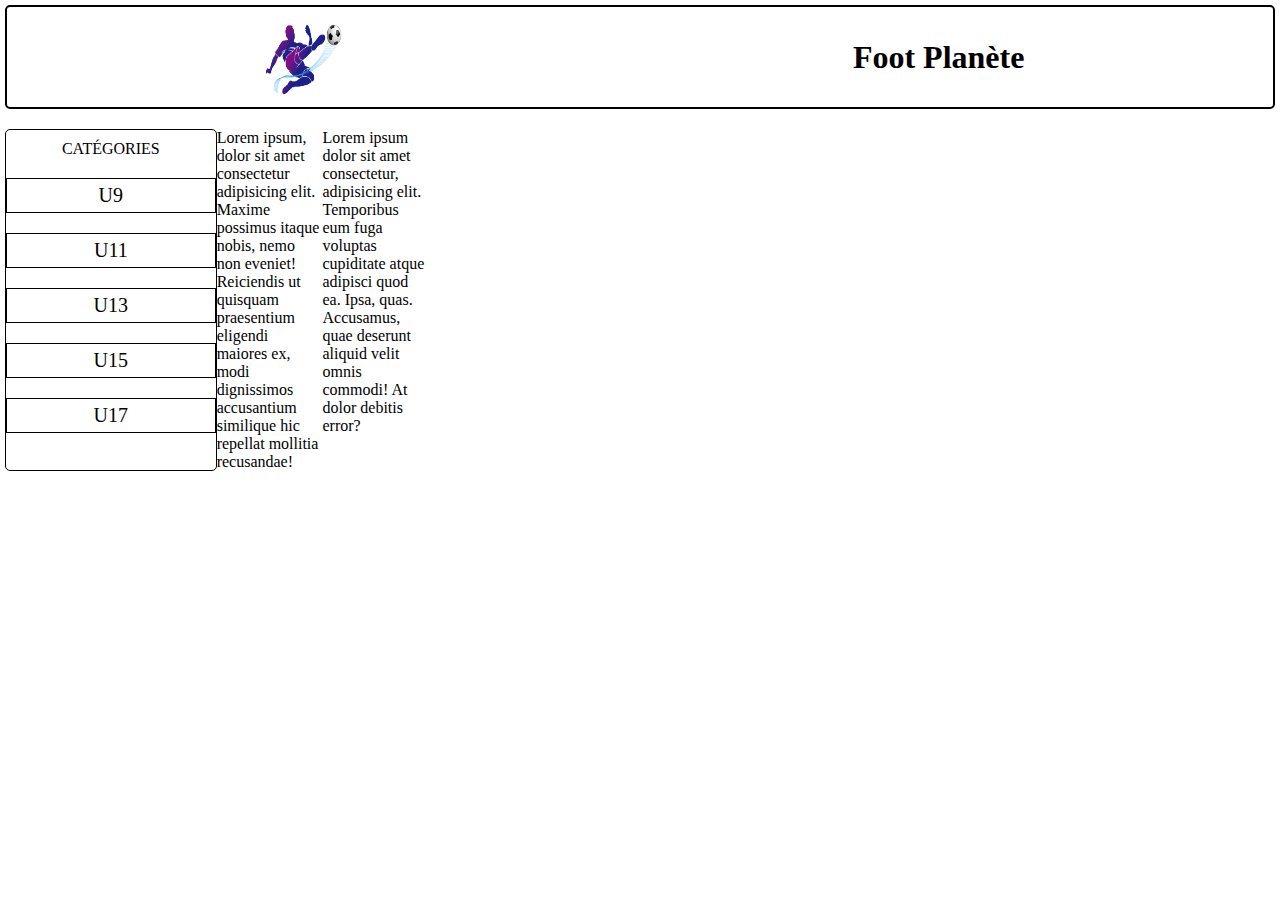
==== index.html @ 76bbf2ee "premier commit" ====
<!DOCTYPE html>
<html lang="en">
<head>
    <meta charset="UTF-8">
    <meta name="viewport" content="width=device-width, initial-scale=1.0">
    <link rel="stylesheet" href="./style.css">
    <title>Foot Planete</title>
</head>
<body>
<container class="container">
    <h1>Foot Planète</h1>
    <img class="logo" src="./Images/logo.png" alt="image d'un footballeur">
</container>
<container class="category">
    <section class="mes-categories">
        <div class="titre-category"><p>Catégories</p></div>
        <div class="article"><p>U9</p></div>
        <div class="article"><p>U11</p></div>
        <div class="article"><p>U13</p></div>
        <div class="article"><p>U15</p></div>
        <div class="article"><p>U17</p></div>
    </section>
    <div class="ma-presentation"><p>Lorem ipsum, dolor sit amet consectetur adipisicing elit. Maxime possimus itaque nobis, nemo non eveniet! Reiciendis ut quisquam praesentium eligendi maiores ex, modi dignissimos accusantium similique hic repellat mollitia recusandae!</p></div>
    <div class="mon-contenu"><p>Lorem ipsum dolor sit amet consectetur, adipisicing elit. Temporibus eum fuga voluptas cupiditate atque adipisci quod ea. Ipsa, quas. Accusamus, quae deserunt aliquid velit omnis commodi! At dolor debitis error?</p></div>

    <section class="mon-event">
        <div></div>
        <div></div>
        <div></div>
        <div></div>
        <div></div>
    </section>
</container>
<footer class="mon-foot"></footer>
</body>
</html>
---- style.css ----
*{
    margin: 0;
    padding: 0;
}


body {
   margin: 5px;
}

.h1 {
    font-size: 50px;
    font-family: Georgia, 'Times New Roman', Times, serif;
}


.logo{
   width: 100px;
   height: 100px;
}
.container {
    display: flex;
    flex-direction: row-reverse;
    justify-content: space-around;
    align-items: center;
    border: 2px solid black;
    border-radius: 5px;
    margin-bottom: 20px;
    margin-top: 3px;
}

.category {
    display: grid;
    grid-template-columns: repeat(12, 1fr);
}

.titre-category {
    text-transform: uppercase;
    text-align: center;
    margin-bottom: 20px;
    padding-top: 10px;
}
.mes-categories {
    grid-column: 1 / 3;
    grid-template-rows: 80px repeat(4,minmax(0, 1fr));
    border: 1px solid black;
    border-radius: 5px;
    border-collapse: collapse;

}

.article {
    border: 1px solid black;
    border-collapse: collapse;
    margin-bottom: 20px;
    padding: 5px;
    font-size: 20px;
    text-align: center;
   
}
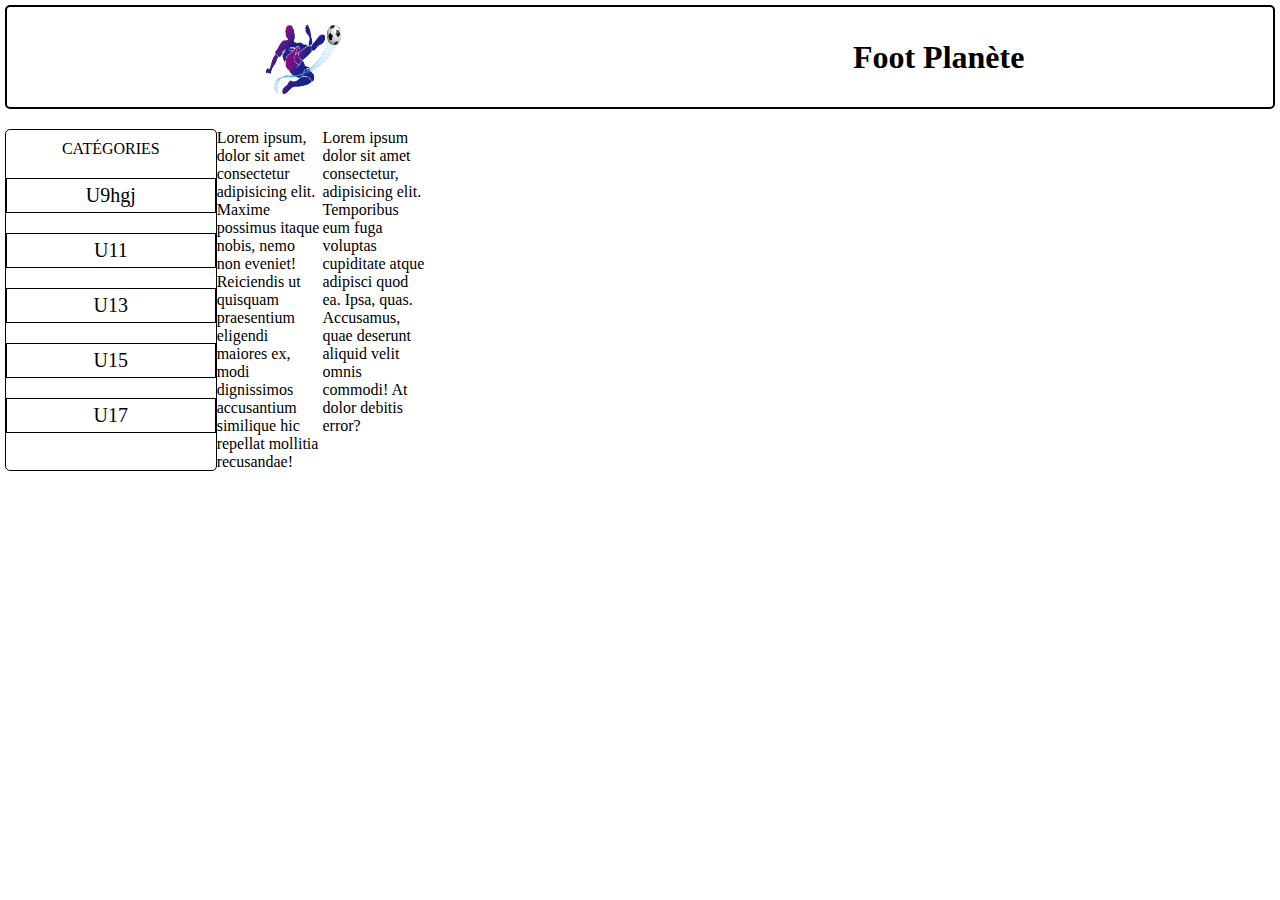
==== commit 85072a3c: "modif" ====
--- a/index.html
+++ b/index.html
@@ -14,7 +14,7 @@
 <container class="category">
     <section class="mes-categories">
         <div class="titre-category"><p>Catégories</p></div>
-        <div class="article"><p>U9</p></div>
+        <div class="article"><p>U9hgj</p></div>
         <div class="article"><p>U11</p></div>
         <div class="article"><p>U13</p></div>
         <div class="article"><p>U15</p></div>
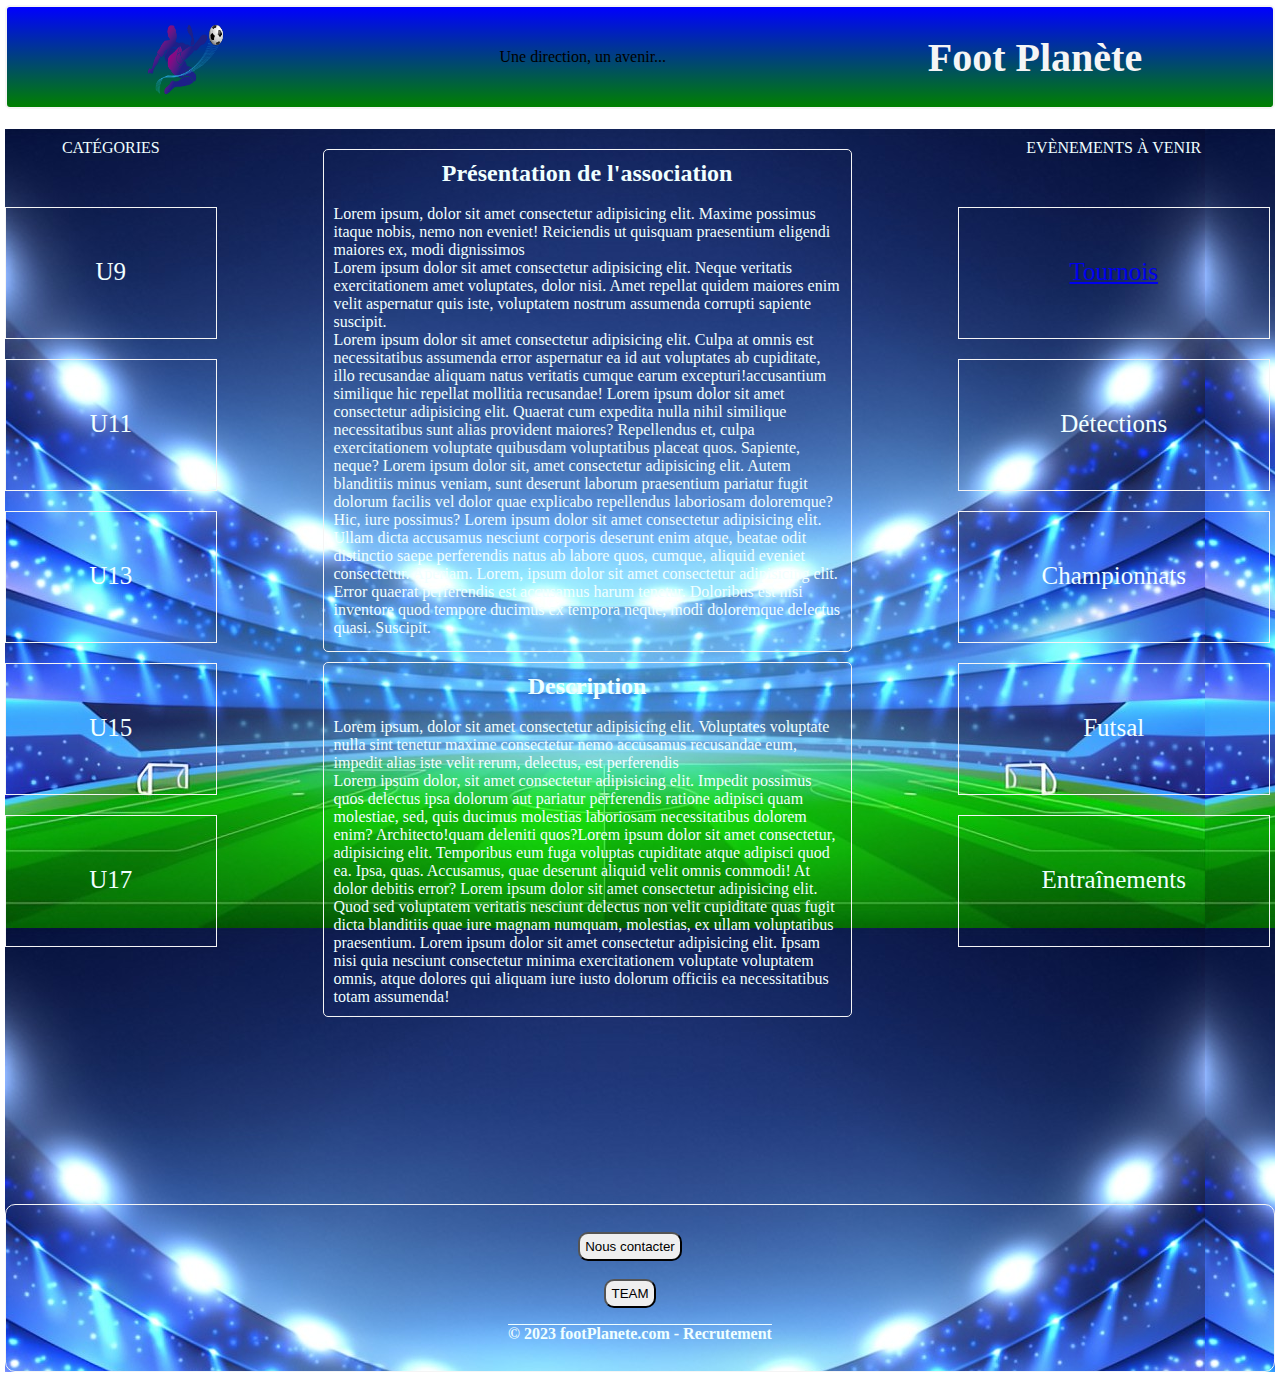
==== commit 00936c68: "modifications et ajouts de fichiers" ====
--- a/index.html
+++ b/index.html
@@ -9,28 +9,54 @@
 <body>
 <container class="container">
     <h1>Foot Planète</h1>
+    <p classe="slogan">Une direction, un avenir...</p>
     <img class="logo" src="./Images/logo.png" alt="image d'un footballeur">
 </container>
 <container class="category">
     <section class="mes-categories">
         <div class="titre-category"><p>Catégories</p></div>
-        <div class="article"><p>U9hgj</p></div>
+        <div class="article"><p>U9</p></div>
         <div class="article"><p>U11</p></div>
         <div class="article"><p>U13</p></div>
         <div class="article"><p>U15</p></div>
         <div class="article"><p>U17</p></div>
     </section>
-    <div class="ma-presentation"><p>Lorem ipsum, dolor sit amet consectetur adipisicing elit. Maxime possimus itaque nobis, nemo non eveniet! Reiciendis ut quisquam praesentium eligendi maiores ex, modi dignissimos accusantium similique hic repellat mollitia recusandae!</p></div>
-    <div class="mon-contenu"><p>Lorem ipsum dolor sit amet consectetur, adipisicing elit. Temporibus eum fuga voluptas cupiditate atque adipisci quod ea. Ipsa, quas. Accusamus, quae deserunt aliquid velit omnis commodi! At dolor debitis error?</p></div>
+    <div class="ma-presentation">
+        <h2 class="titre">Présentation de l'association</h2><br>
+        <p>Lorem ipsum, dolor sit amet consectetur adipisicing elit. Maxime possimus itaque nobis, nemo non eveniet! Reiciendis ut quisquam praesentium eligendi maiores ex, modi dignissimos <br>Lorem ipsum dolor sit amet consectetur adipisicing elit. Neque veritatis exercitationem amet voluptates, dolor nisi. Amet repellat quidem maiores enim velit 
+            aspernatur quis iste, voluptatem nostrum assumenda corrupti sapiente suscipit.<br>Lorem ipsum dolor sit amet consectetur adipisicing elit. Culpa at omnis est necessitatibus assumenda error aspernatur ea id aut voluptates ab cupiditate, illo recusandae aliquam natus veritatis cumque earum excepturi!accusantium similique hic repellat mollitia recusandae!
+            Lorem ipsum dolor sit amet consectetur adipisicing elit. Quaerat cum expedita nulla nihil similique necessitatibus sunt alias provident maiores? Repellendus et, culpa exercitationem voluptate quibusdam voluptatibus placeat quos. Sapiente, neque?
+            Lorem ipsum dolor sit, amet consectetur adipisicing elit. Autem blanditiis minus veniam, sunt deserunt laborum praesentium pariatur fugit dolorum facilis vel dolor quae explicabo repellendus laboriosam doloremque? Hic, iure possimus?
+            Lorem ipsum dolor sit amet consectetur adipisicing elit. Ullam dicta accusamus nesciunt corporis deserunt enim atque, beatae odit distinctio saepe perferendis natus ab labore quos, cumque, aliquid eveniet consectetur. Aperiam.
+            Lorem, ipsum dolor sit amet consectetur adipisicing elit. Error quaerat perferendis est accusamus harum tenetur. Doloribus est nisi inventore quod tempore ducimus ex tempora neque, modi doloremque delectus quasi. Suscipit.
+        </p>
+    </div>
+    <div class="mon-contenu">
+        <h2 class="titre">Description</h2><br>
+        <p>Lorem ipsum, dolor sit amet consectetur 
+            adipisicing elit. Voluptates voluptate nulla sint tenetur maxime consectetur nemo accusamus recusandae eum, impedit alias iste velit rerum, delectus, est perferendis <br>Lorem ipsum dolor, sit amet consectetur adipisicing elit. Impedit possimus quos delectus ipsa dolorum aut pariatur perferendis ratione adipisci quam molestiae, sed, quis ducimus molestias 
+            laboriosam necessitatibus dolorem enim? Architecto!quam deleniti quos?Lorem ipsum dolor sit amet consectetur, adipisicing elit. 
+            Temporibus eum fuga voluptas cupiditate atque adipisci quod ea. Ipsa, quas. Accusamus, quae deserunt aliquid velit omnis commodi! At dolor debitis error?
+            Lorem ipsum dolor sit amet consectetur adipisicing elit. Quod sed voluptatem veritatis nesciunt delectus non velit cupiditate quas fugit dicta blanditiis quae iure magnam numquam, molestias, ex ullam voluptatibus praesentium.
+            Lorem ipsum dolor sit amet consectetur adipisicing elit. Ipsam nisi quia nesciunt consectetur minima exercitationem voluptate voluptatem omnis, atque dolores qui aliquam iure iusto dolorum officiis ea necessitatibus totam assumenda!
+        </p>
+    </div>
 
-    <section class="mon-event">
-        <div></div>
-        <div></div>
-        <div></div>
-        <div></div>
-        <div></div>
+    <section class="mon-even">
+        <div class="titre-even"><p>Evènements à venir</p></div>
+        <div class="even"><p><a href="./tournois.html" title="Aller vers les tournois">Tournois</a></p></div>
+        <div class="even"><p>Détections</p></div>
+        <div class="even"><p>Championnats</p></div>
+        <div class="even"><p>Futsal</p></div>
+        <div class="even"><p>Entraînements</p></div>
+        
     </section>
+    <footer class="mon-foot">
+        <button class="bouton">Nous contacter</button>
+        <button class="bouton">TEAM</button>
+        <p class="texte">© 2023 footPlanete.com - Recrutement</p>
+    </footer>
 </container>
-<footer class="mon-foot"></footer>
+
 </body>
 </html>--- a/style.css
+++ b/style.css
@@ -5,14 +5,16 @@
 
 
 body {
-   margin: 5px;
+    
+    margin: 5px;
 }
 
-.h1 {
-    font-size: 50px;
+h1 {
+    font-size: 40px;
+    color: whitesmoke;
     font-family: Georgia, 'Times New Roman', Times, serif;
+    
 }
-
 
 .logo{
    width: 100px;
@@ -23,38 +25,104 @@
     flex-direction: row-reverse;
     justify-content: space-around;
     align-items: center;
-    border: 2px solid black;
+    border: 2px solid whitesmoke;
     border-radius: 5px;
     margin-bottom: 20px;
     margin-top: 3px;
+    background-image: linear-gradient(blue,green)
 }
 
 .category {
+    background-image: url("./Images/background.jpg");
     display: grid;
     grid-template-columns: repeat(12, 1fr);
+    grid-template-rows: repeat(7, 1fr);
+    color: azure;
 }
 
 .titre-category {
+    grid-column: 1 / 3;
+    grid-row: 1 / 2;
+}
+
+.titre-category, .titre-even {
     text-transform: uppercase;
     text-align: center;
-    margin-bottom: 20px;
+    margin-bottom: 50px;
     padding-top: 10px;
 }
+
 .mes-categories {
     grid-column: 1 / 3;
-    grid-template-rows: 80px repeat(4,minmax(0, 1fr));
-    border: 1px solid black;
+    grid-row: 1 / 7;
     border-radius: 5px;
     border-collapse: collapse;
 
 }
 
-.article {
-    border: 1px solid black;
+.article, .even {
+    border: 1px solid whitesmoke;
     border-collapse: collapse;
     margin-bottom: 20px;
     padding: 5px;
-    font-size: 20px;
+    padding-top: 50px;
+    font-size: 25px;
     text-align: center;
+    height: 75px;
+    width: auto;
    
+}
+
+.ma-presentation{
+    grid-column: 4 / 9;
+    grid-row: 1/4;
+    margin-top: 20px;
+    border: 1px solid whitesmoke;
+    border-radius: 5px;
+    padding: 10px;
+    margin-bottom: 10px;
+}
+
+.mon-contenu {
+    grid-column: 4 / 9;
+    grid-row: 4/6;
+    border: 1px solid whitesmoke;
+    border-radius: 5px;
+    padding: 10px;
+}
+
+.titre {
+    text-align: center;
+}
+
+.mon-even {
+    grid-column: 10 / 13;
+    grid-row: 1 / 7;
+    border-radius: 5px;
+    border-collapse: collapse;
+    margin-right: 5px;
+}
+
+.mon-foot{
+    display: flex;
+    justify-content: space-evenly;
+    align-items: center;
+    flex-direction: column;
+    border: 1px solid whitesmoke;
+    border-radius: 10px;
+    padding: 10px;
+    margin-top: 10px;
+    grid-row: 7;
+    grid-column: -1 / 1;
+}
+
+.bouton {
+    margin-right: 20px;
+    padding: 5px;
+    border-radius: 10px;
+}
+
+.texte {
+    font-weight: 800;
+    text-decoration: overline;
 }